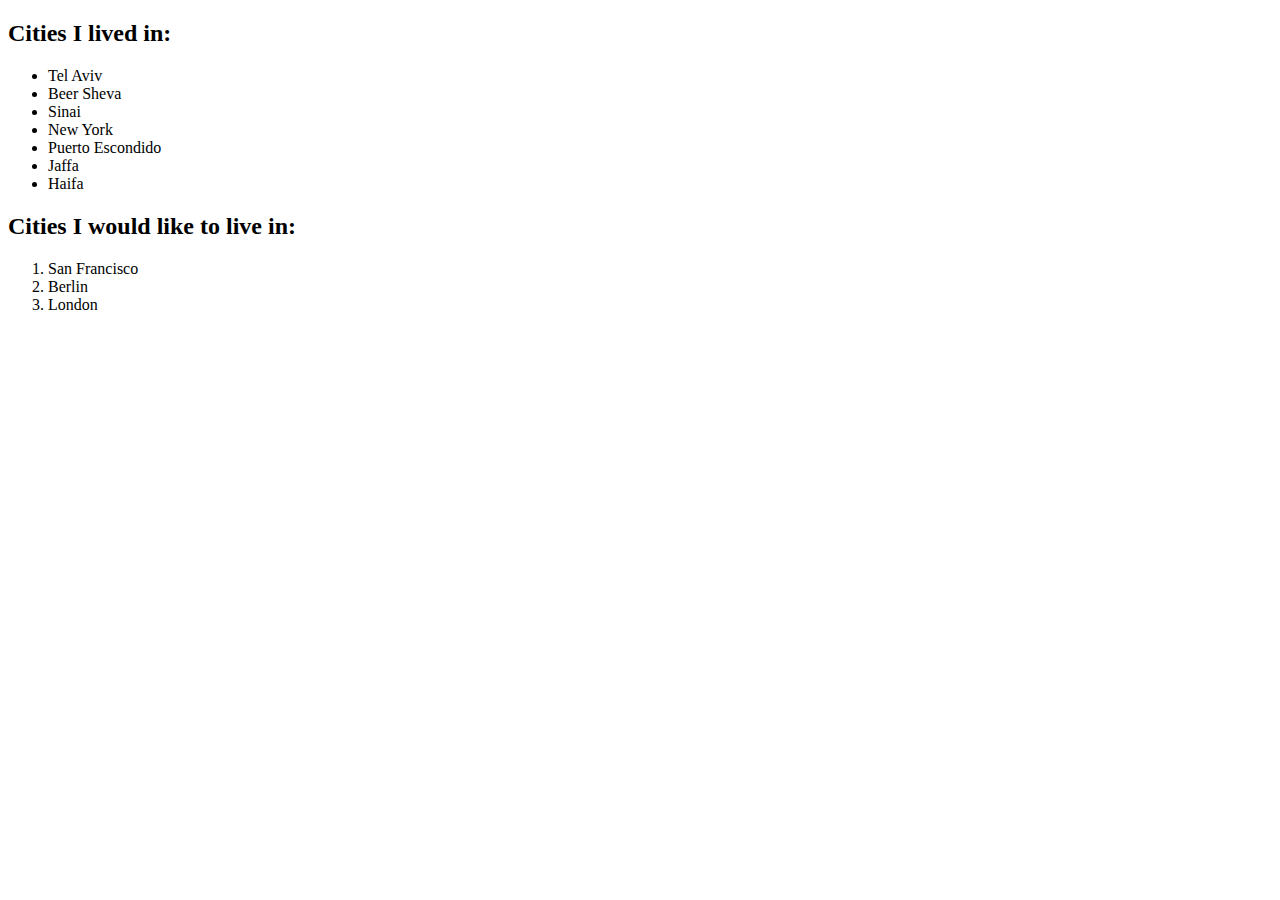
==== index.html @ 3a3bc2a9 "add headings" ====
<!DOCTYPE html>
<html lang="en">
<head>
  <meta charset="UTF-8">
  <title>html exercise</title>
</head>
<body>
  <h2>Cities I lived in:</h2>
    <ul>
      <li>Tel Aviv</li>
      <li>Beer Sheva</li>
      <li>Sinai</li>
      <li>New York</li>
      <li>Puerto Escondido</li>
      <li>Jaffa</li>
      <li>Haifa</li>
    </ul>
  <h2>Cities I would like to live in:</h2>
    <ol>
      <li>San Francisco</li>
      <li>Berlin</li>
      <li>London</li>
    </ol>
</body>
</html>
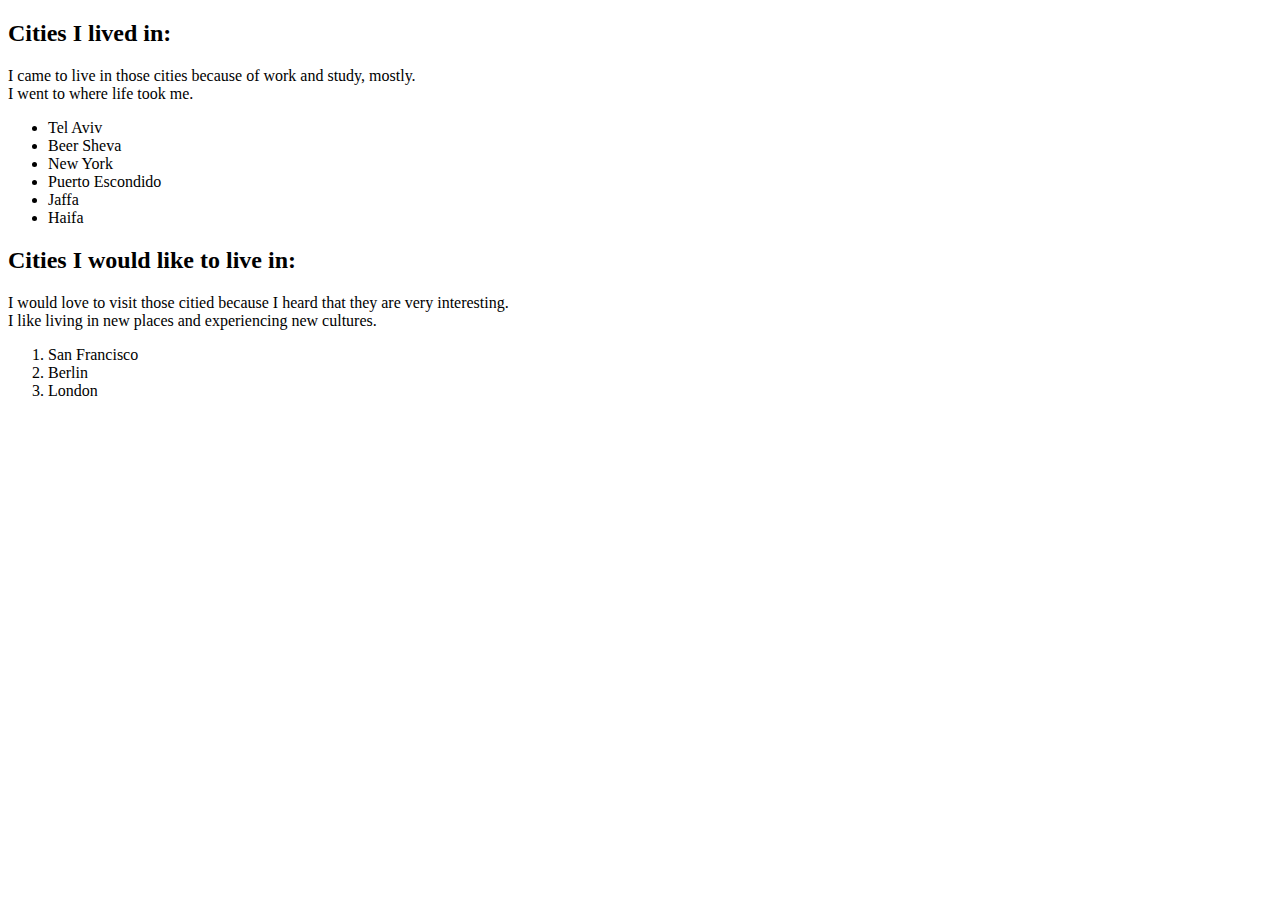
==== commit b2370a76: "adding description to each list" ====
--- a/index.html
+++ b/index.html
@@ -6,16 +6,17 @@
 </head>
 <body>
   <h2>Cities I lived in:</h2>
+    <p>I came to live in those cities because of work and study, mostly. <br>I went to where life took me.</p>
     <ul>
       <li>Tel Aviv</li>
       <li>Beer Sheva</li>
-      <li>Sinai</li>
       <li>New York</li>
       <li>Puerto Escondido</li>
       <li>Jaffa</li>
       <li>Haifa</li>
     </ul>
   <h2>Cities I would like to live in:</h2>
+    <p>I would love to visit those citied because I heard that they are very interesting.<br>I like living in new places and experiencing new cultures.</p>
     <ol>
       <li>San Francisco</li>
       <li>Berlin</li>
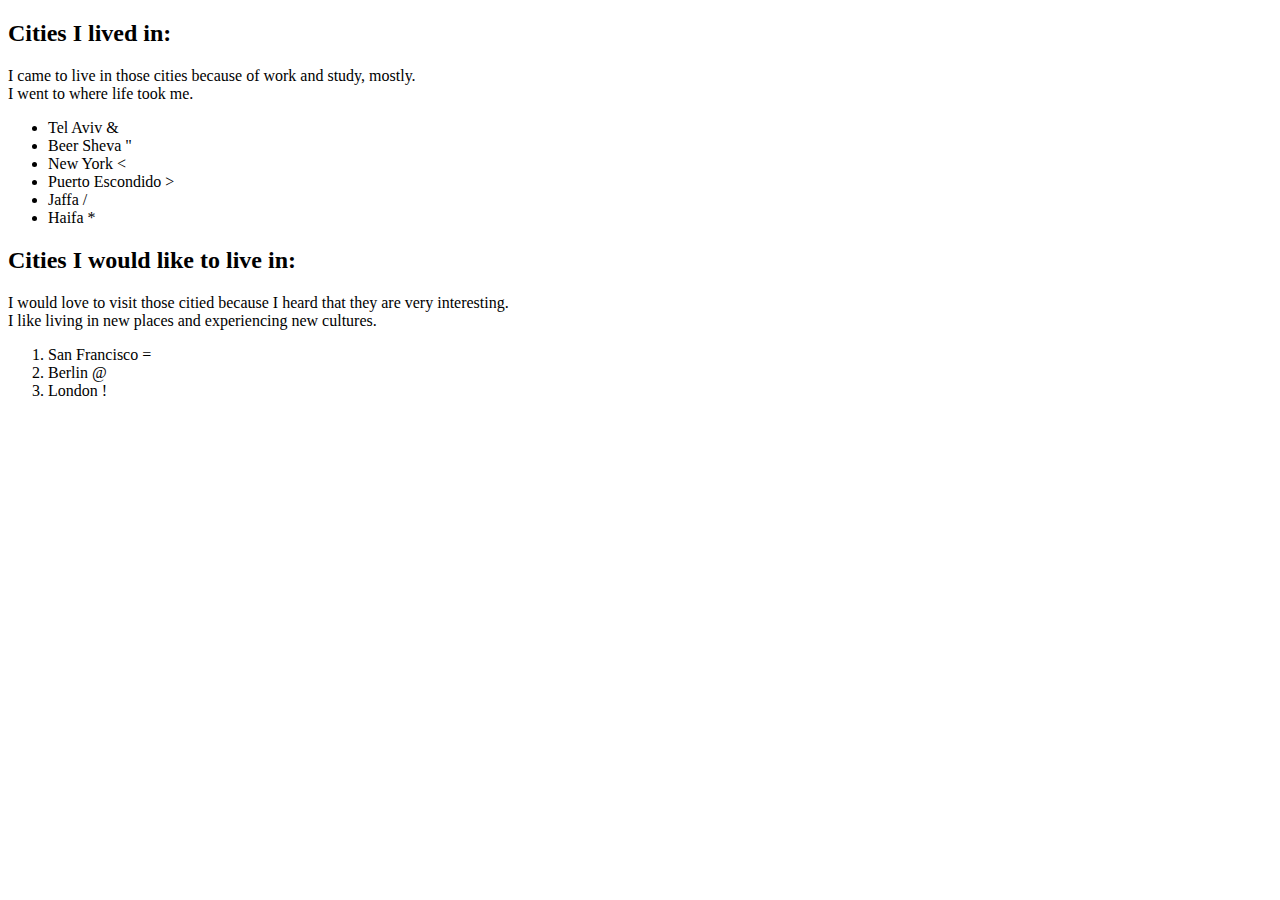
==== commit 13d3f6fc: "adding spans everywhere" ====
--- a/index.html
+++ b/index.html
@@ -8,19 +8,21 @@
   <h2>Cities I lived in:</h2>
     <p>I came to live in those cities because of work and study, mostly. <br>I went to where life took me.</p>
     <ul>
-      <li>Tel Aviv</li>
-      <li>Beer Sheva</li>
-      <li>New York</li>
-      <li>Puerto Escondido</li>
-      <li>Jaffa</li>
-      <li>Haifa</li>
+      <li>Tel Aviv <span>&amp;</span> </li>
+      <li>Beer Sheva <span>&quot;</span></li>
+      <li>New York <span>&lt;</span></li>
+      <li>Puerto Escondido <span>&gt;
+</span></li>
+      <li>Jaffa <span>&#47;</span></li>
+      <li>Haifa <span>&#42;</span></li>
     </ul>
   <h2>Cities I would like to live in:</h2>
     <p>I would love to visit those citied because I heard that they are very interesting.<br>I like living in new places and experiencing new cultures.</p>
     <ol>
-      <li>San Francisco</li>
-      <li>Berlin</li>
-      <li>London</li>
+      <li>San Francisco <span>&#61;
+</span></li>
+      <li>Berlin <span>&#64;</span></li>
+      <li>London <span>&#33;</span></li>
     </ol>
 </body>
 </html>
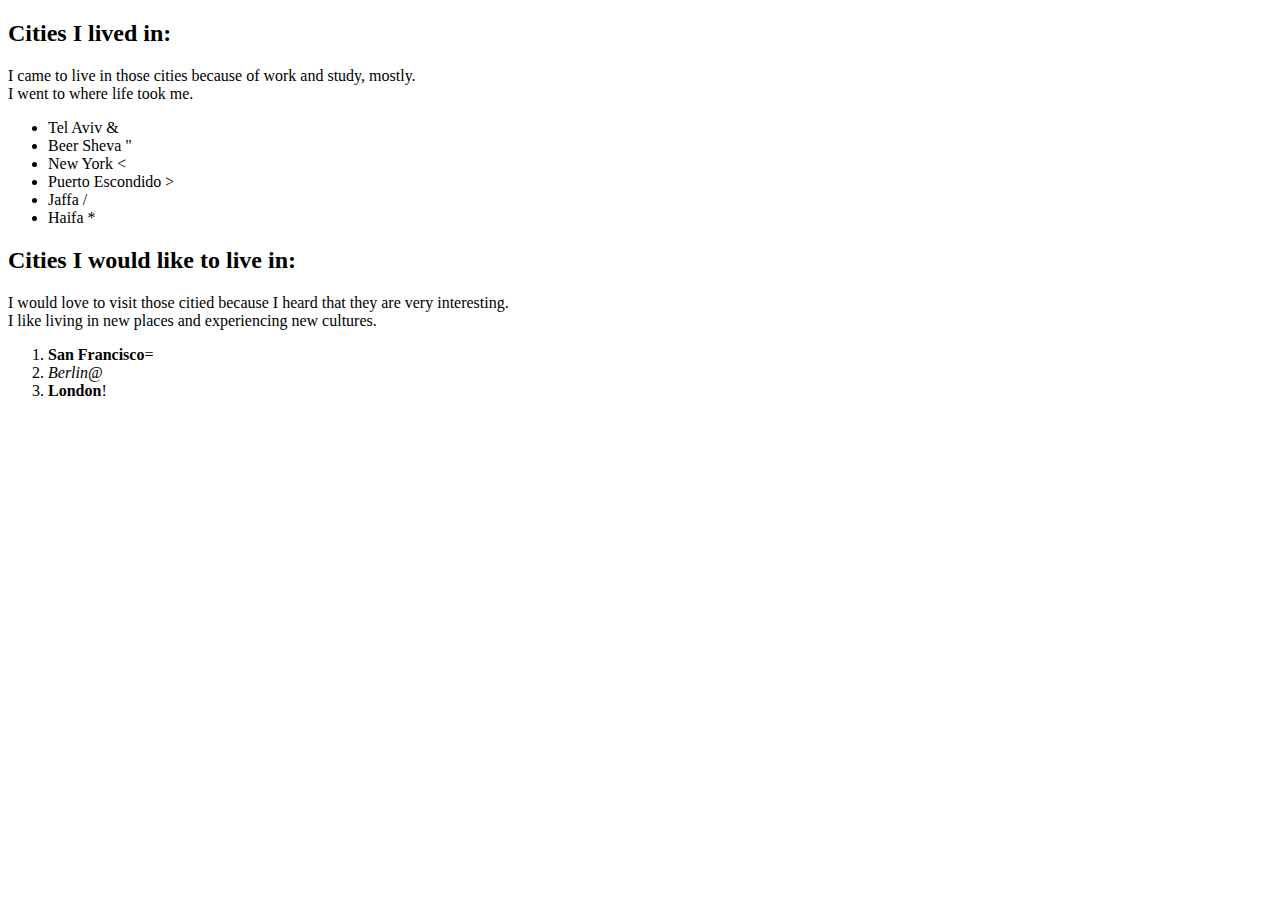
==== commit 5f5776bf: "add string and em to the second list" ====
--- a/index.html
+++ b/index.html
@@ -19,10 +19,10 @@
   <h2>Cities I would like to live in:</h2>
     <p>I would love to visit those citied because I heard that they are very interesting.<br>I like living in new places and experiencing new cultures.</p>
     <ol>
-      <li>San Francisco <span>&#61;
+      <li><strong>San Francisco</strong><span>&#61;
 </span></li>
-      <li>Berlin <span>&#64;</span></li>
-      <li>London <span>&#33;</span></li>
+      <li><em>Berlin</em><span>&#64;</span></li>
+      <li><strong>London</strong><span>&#33;</span></li>
     </ol>
 </body>
 </html>
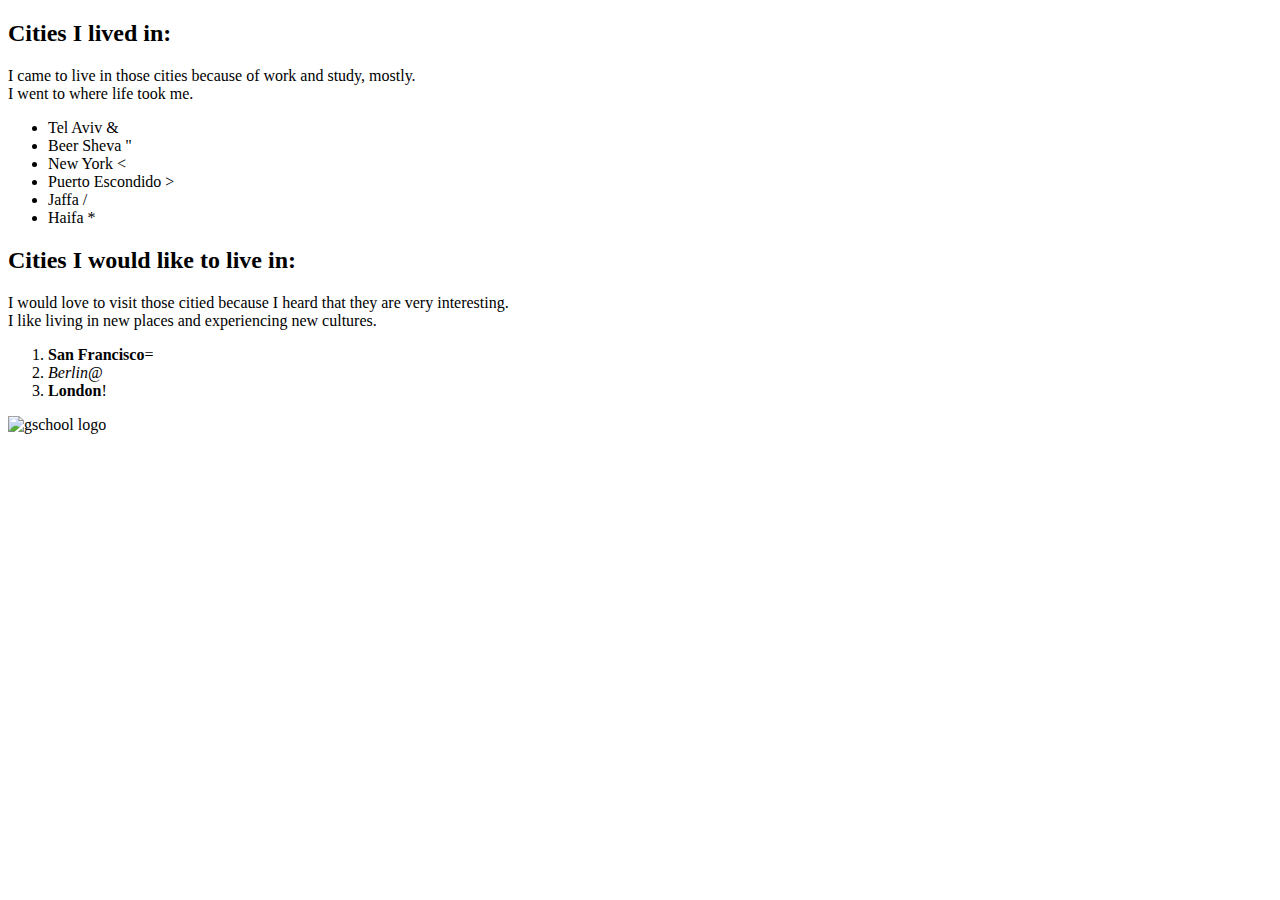
==== commit 1ce3a168: "adding school logo" ====
--- a/index.html
+++ b/index.html
@@ -24,5 +24,6 @@
       <li><em>Berlin</em><span>&#64;</span></li>
       <li><strong>London</strong><span>&#33;</span></li>
     </ol>
+  <img src="https://coursework.galvanize.com/assets/galvanize-logo-ac9865cc4217b77aebbce9e63670dd96.svg" alt="gschool logo" height="49.328px" width="204px"> 
 </body>
 </html>
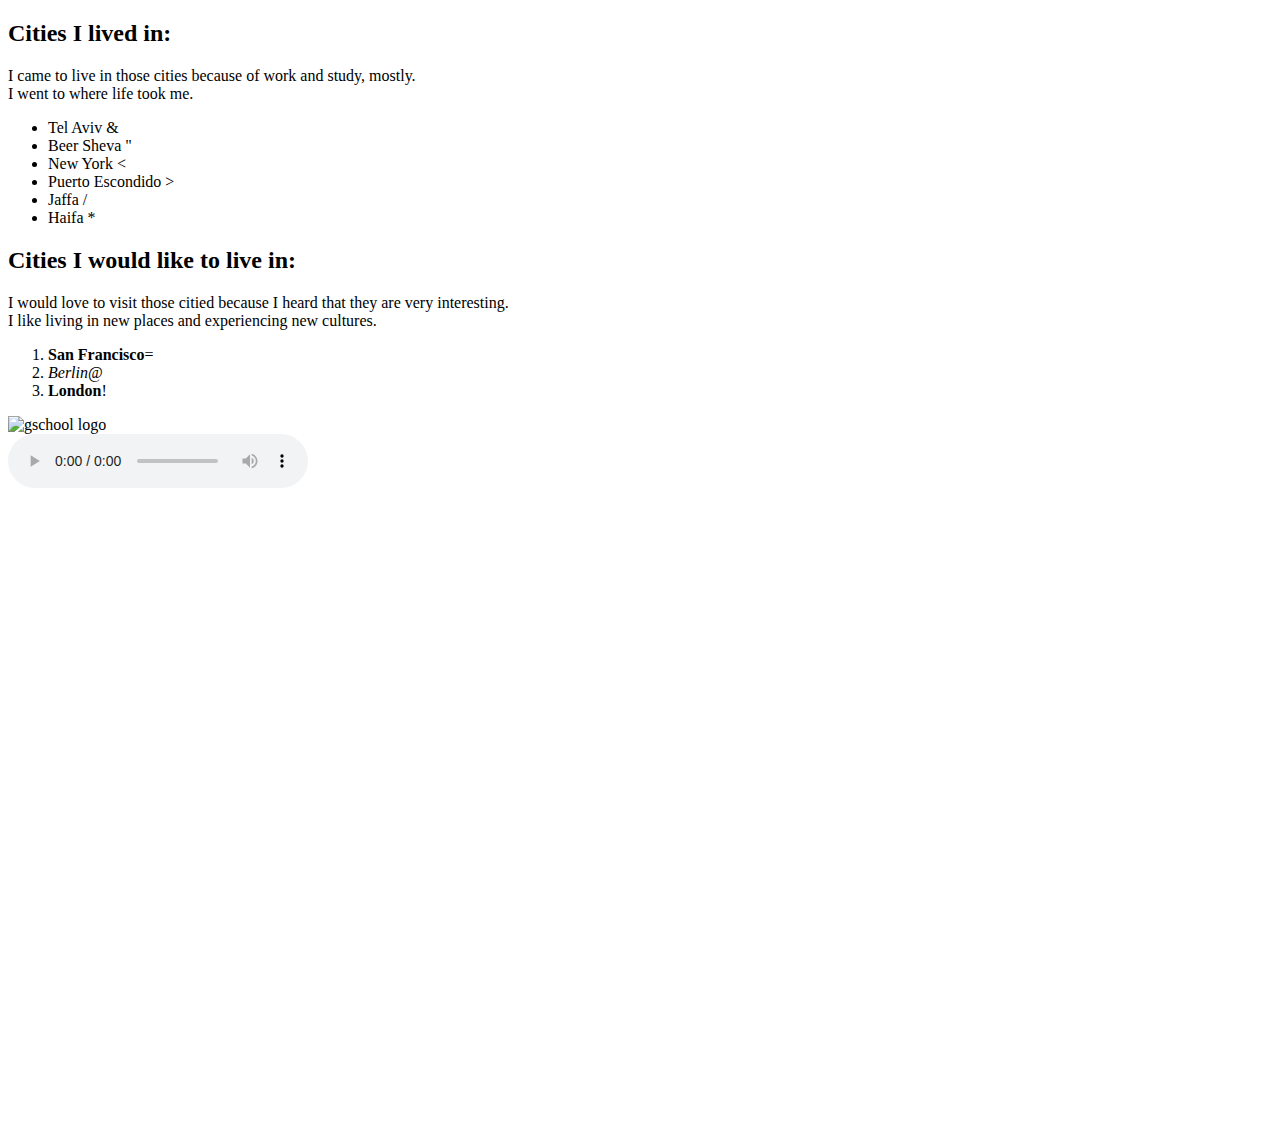
==== commit 52e88699: "just added audio and video" ====
--- a/index.html
+++ b/index.html
@@ -24,6 +24,17 @@
       <li><em>Berlin</em><span>&#64;</span></li>
       <li><strong>London</strong><span>&#33;</span></li>
     </ol>
-  <img src="https://coursework.galvanize.com/assets/galvanize-logo-ac9865cc4217b77aebbce9e63670dd96.svg" alt="gschool logo" height="49.328px" width="204px"> 
+  <div>
+    <img src="https://coursework.galvanize.com/assets/galvanize-logo-ac9865cc4217b77aebbce9e63670dd96.svg" alt="gschool logo" height="49.328px" width="204px">
+  </div>
+  <div>
+    <audio controls="controls">
+      <source src="https://upload.wikimedia.org/wikipedia/en/0/04/Rayman_2_music_sample.ogg" type="audio/ogg">
+    </audio>
+  </div>
+  <div>
+    <video src="https://upload.wikimedia.org/wikipedia/en/2/28/Illusion_movie.ogg" autoplay="autoplay" loop="loop"  height="640px" weight="480px"></video>
+  </div>
+
 </body>
 </html>
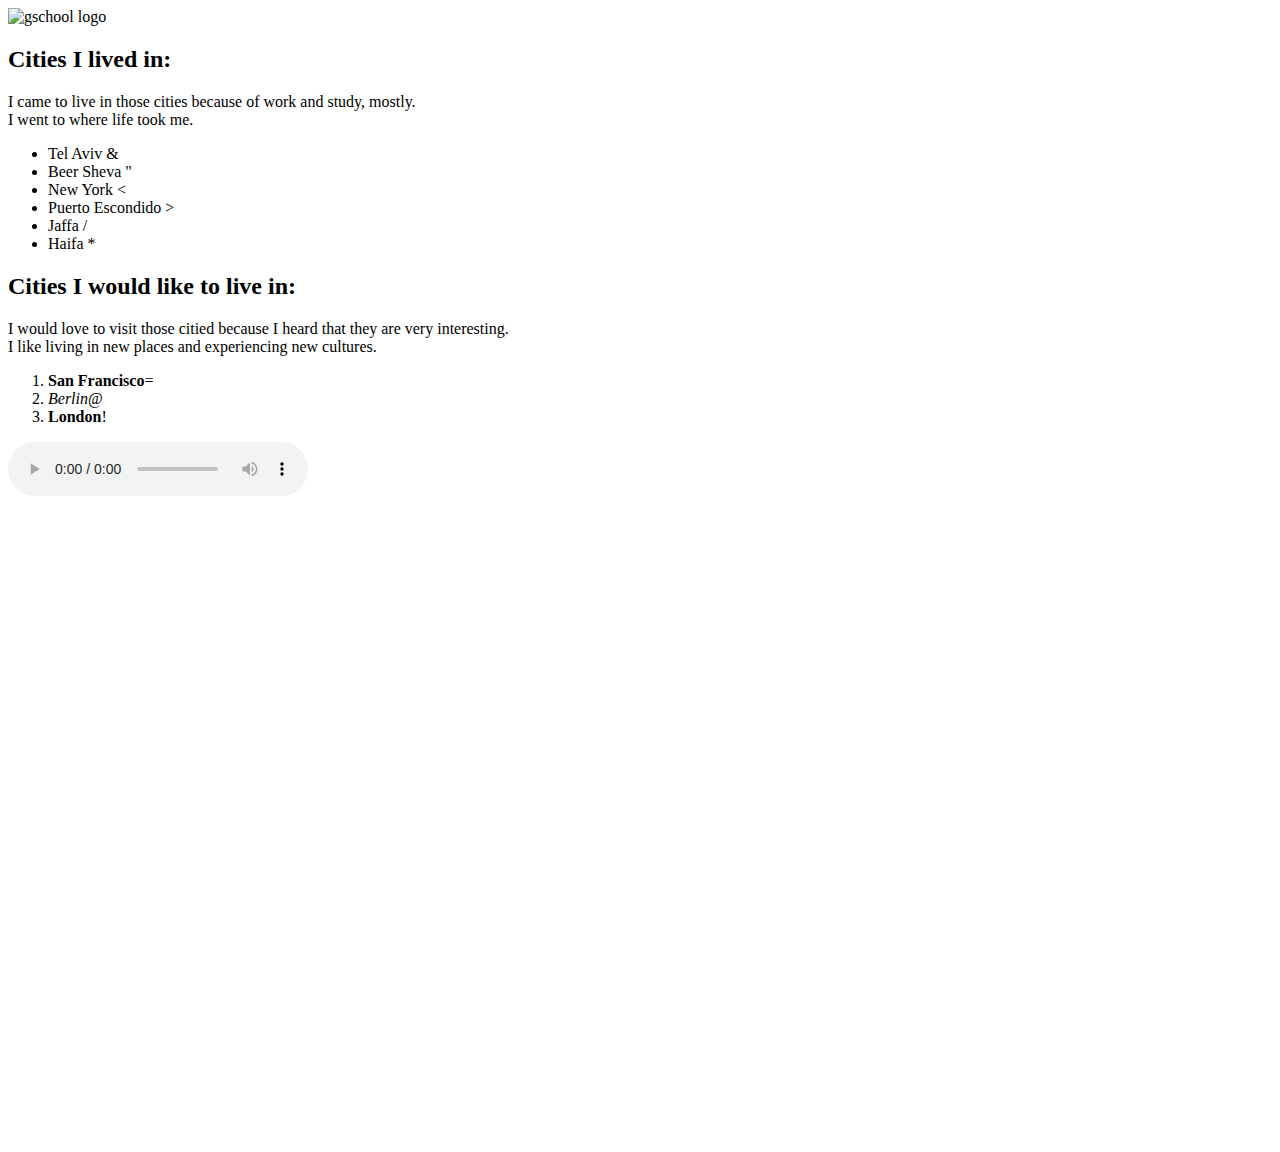
==== commit 28a1d8a7: "changing position of img to the top" ====
--- a/index.html
+++ b/index.html
@@ -5,6 +5,9 @@
   <title>html exercise</title>
 </head>
 <body>
+  <div>
+    <img src="https://coursework.galvanize.com/assets/galvanize-logo-ac9865cc4217b77aebbce9e63670dd96.svg" alt="gschool logo" height="49.328px" width="204px">
+  </div>
   <h2>Cities I lived in:</h2>
     <p>I came to live in those cities because of work and study, mostly. <br>I went to where life took me.</p>
     <ul>
@@ -25,9 +28,6 @@
       <li><strong>London</strong><span>&#33;</span></li>
     </ol>
   <div>
-    <img src="https://coursework.galvanize.com/assets/galvanize-logo-ac9865cc4217b77aebbce9e63670dd96.svg" alt="gschool logo" height="49.328px" width="204px">
-  </div>
-  <div>
     <audio controls="controls">
       <source src="https://upload.wikimedia.org/wikipedia/en/0/04/Rayman_2_music_sample.ogg" type="audio/ogg">
     </audio>
